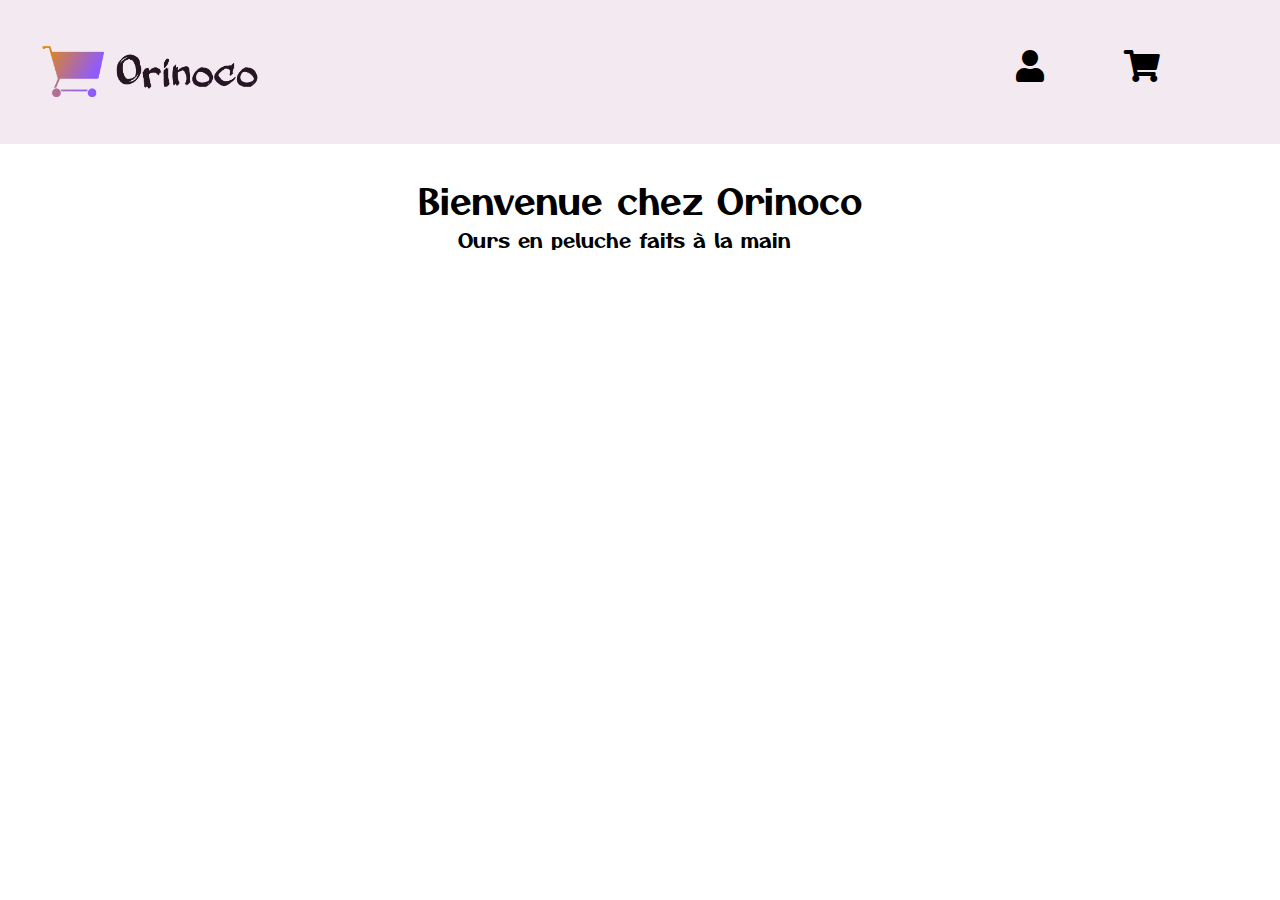
==== index.html @ e52ccfe0 "commit 05/07/2021" ====
<!DOCTYPE html>
<html lang="en">
  <head>
    <link rel="stylesheet" href="style.css" />
    <link
      rel="stylesheet"
      href="//use.fontawesome.com/releases/v5.12.0/css/all.css"
    />
    <meta charset="UTF-8" />
    <meta http-equiv="X-UA-Compatible" content="IE=edge" />
    <meta name="viewport" content="width=device-width, initial-scale=1.0" />
    <title>Orinoco</title>
  </head>
  <body>
    <div>
      <!--principal conteneur-->
      <header class="header_container">
        <div class="header_logo">
          <img class="logo" src="orinoco.png" alt="logo Orinoco" />
        </div>
        <div class="header_icon">
          <i class="fas fa-user fa-2x icon"></i>
          <i class="fas fa-shopping-cart fa-2x icon"></i>
        </div>
      </header>
      <div class="text_presentation">
        <div class="presentation_container">
          <div class="text_ori_first space">Bienvenue chez Orinoco</div>
          <div class="text_ori_second">Ours en peluche faits à la main</div>
        </div>
      </div>
      <div>
        <div>
          <div><!--endroit pour les cartes--></div>
        </div>
      </div>
      <footer>
        <div>
          <div></div>
        </div>
      </footer>
    </div>
    <!--principal conteneur END-->
  </body>
</html>
---- style.css ----
@font-face {
  font-family: "OtomanopeeOne";
  src: url(fonts/OtomanopeeOne-Regular.ttf);
}

@font-face {
  font-family: "Roboto";
  src: url(fonts/Roboto-Regular.ttf);
}
@font-face {
  font-family: "Roboto-Bold";
  src: url(fonts/Roboto-Bold.ttf);
}
@font-face {
  font-family: "Roboto-light";
  src: url(fonts/Roboto-Light.ttf);
}

body {
  margin: 0;
  padding: 0;
}

.header_container {
  display: flex;
  background-color: rgba(243, 233, 241);
  justify-content: space-between;
  box-shadow: 2px 2px 20px grey;
  z-index: 1;
}

.header_logo {
  padding: 20px 0px 20px 0px;
}

.logo {
  height: 100px;
  padding-left: 40px;
}

.header_icon {
  display: flex;
  margin: 50px 70px 30px 30px;
}

.icon {
  padding: 0px 50px 0px 30px;
}

.text_presentation {
  display: flex;
  background-color: white;
  justify-content: center;
  padding: 30px 30px 30px 30px;
}

.presentation_container {
  display: flex;
  flex-direction: column;
  font-family: "OtomanopeeOne";
}

.text_ori_first {
  font-size: 35px;
}

.text_ori_second {
  font-size: 20px;
  padding-left: 40px;
}
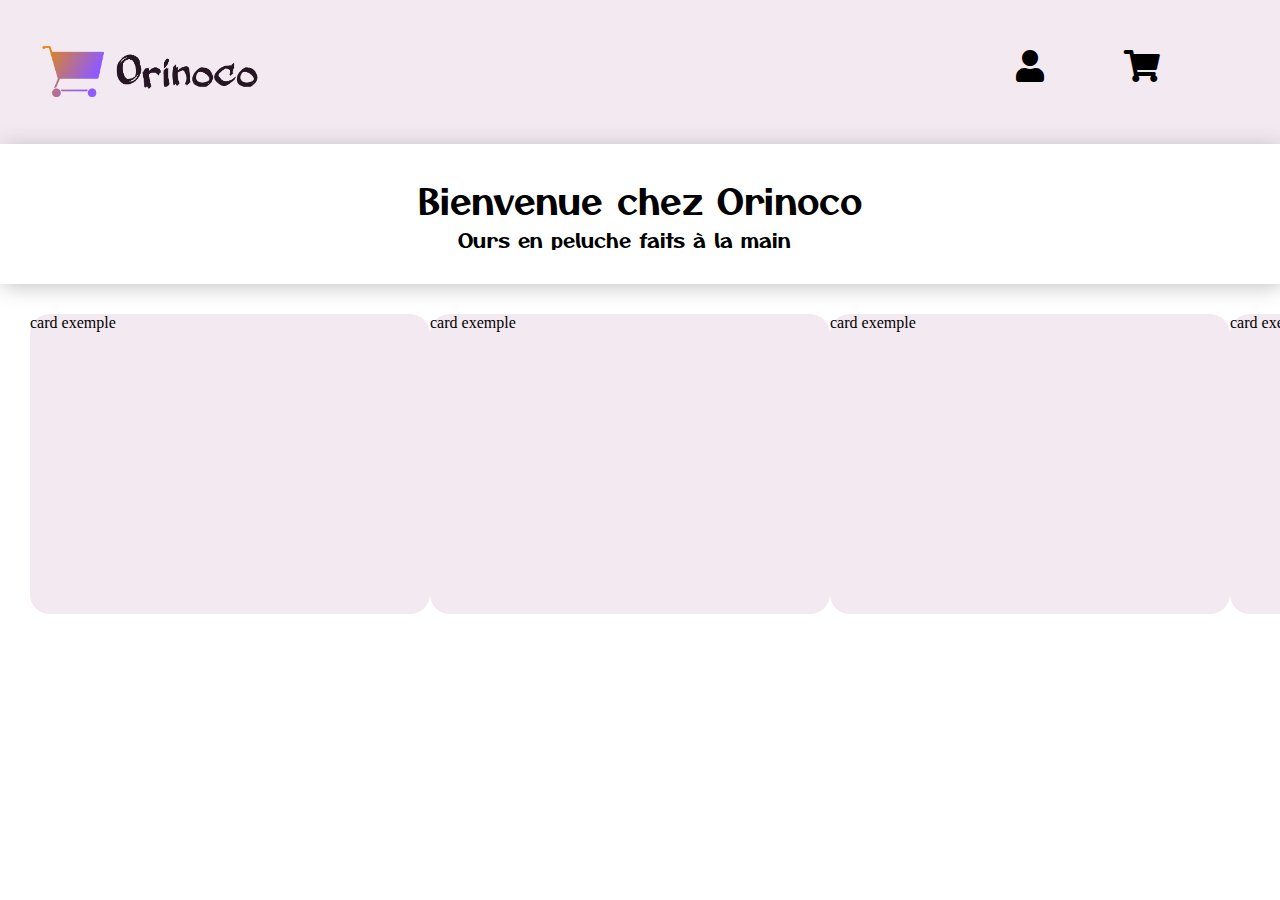
==== commit a2349a0a: "commit 06/07/2021" ====
--- a/index.html
+++ b/index.html
@@ -29,9 +29,21 @@
           <div class="text_ori_second">Ours en peluche faits à la main</div>
         </div>
       </div>
-      <div>
+      <div class="card_container">
         <div>
-          <div><!--endroit pour les cartes--></div>
+          <div class="card">card exemple</div>
+        </div>
+        <div>
+          <div class="card">card exemple</div>
+        </div>
+        <div>
+          <div class="card">card exemple</div>
+        </div>
+        <div>
+          <div class="card">card exemple</div>
+        </div>
+        <div>
+          <div class="card">card exemple</div>
         </div>
       </div>
       <footer>
--- a/style.css
+++ b/style.css
@@ -50,6 +50,7 @@
 .text_presentation {
   display: flex;
   background-color: white;
+  box-shadow: 2px 2px 20px silver;
   justify-content: center;
   padding: 30px 30px 30px 30px;
 }
@@ -68,3 +69,14 @@
   font-size: 20px;
   padding-left: 40px;
 }
+
+.card {
+  background-color: rgba(243, 233, 241);
+  height: 300px;
+  width: 400px;
+  border-radius: 20px 20px 20px 20px;
+}
+.card_container {
+  padding: 30px 30px 30px 30px;
+  display: flex;
+}
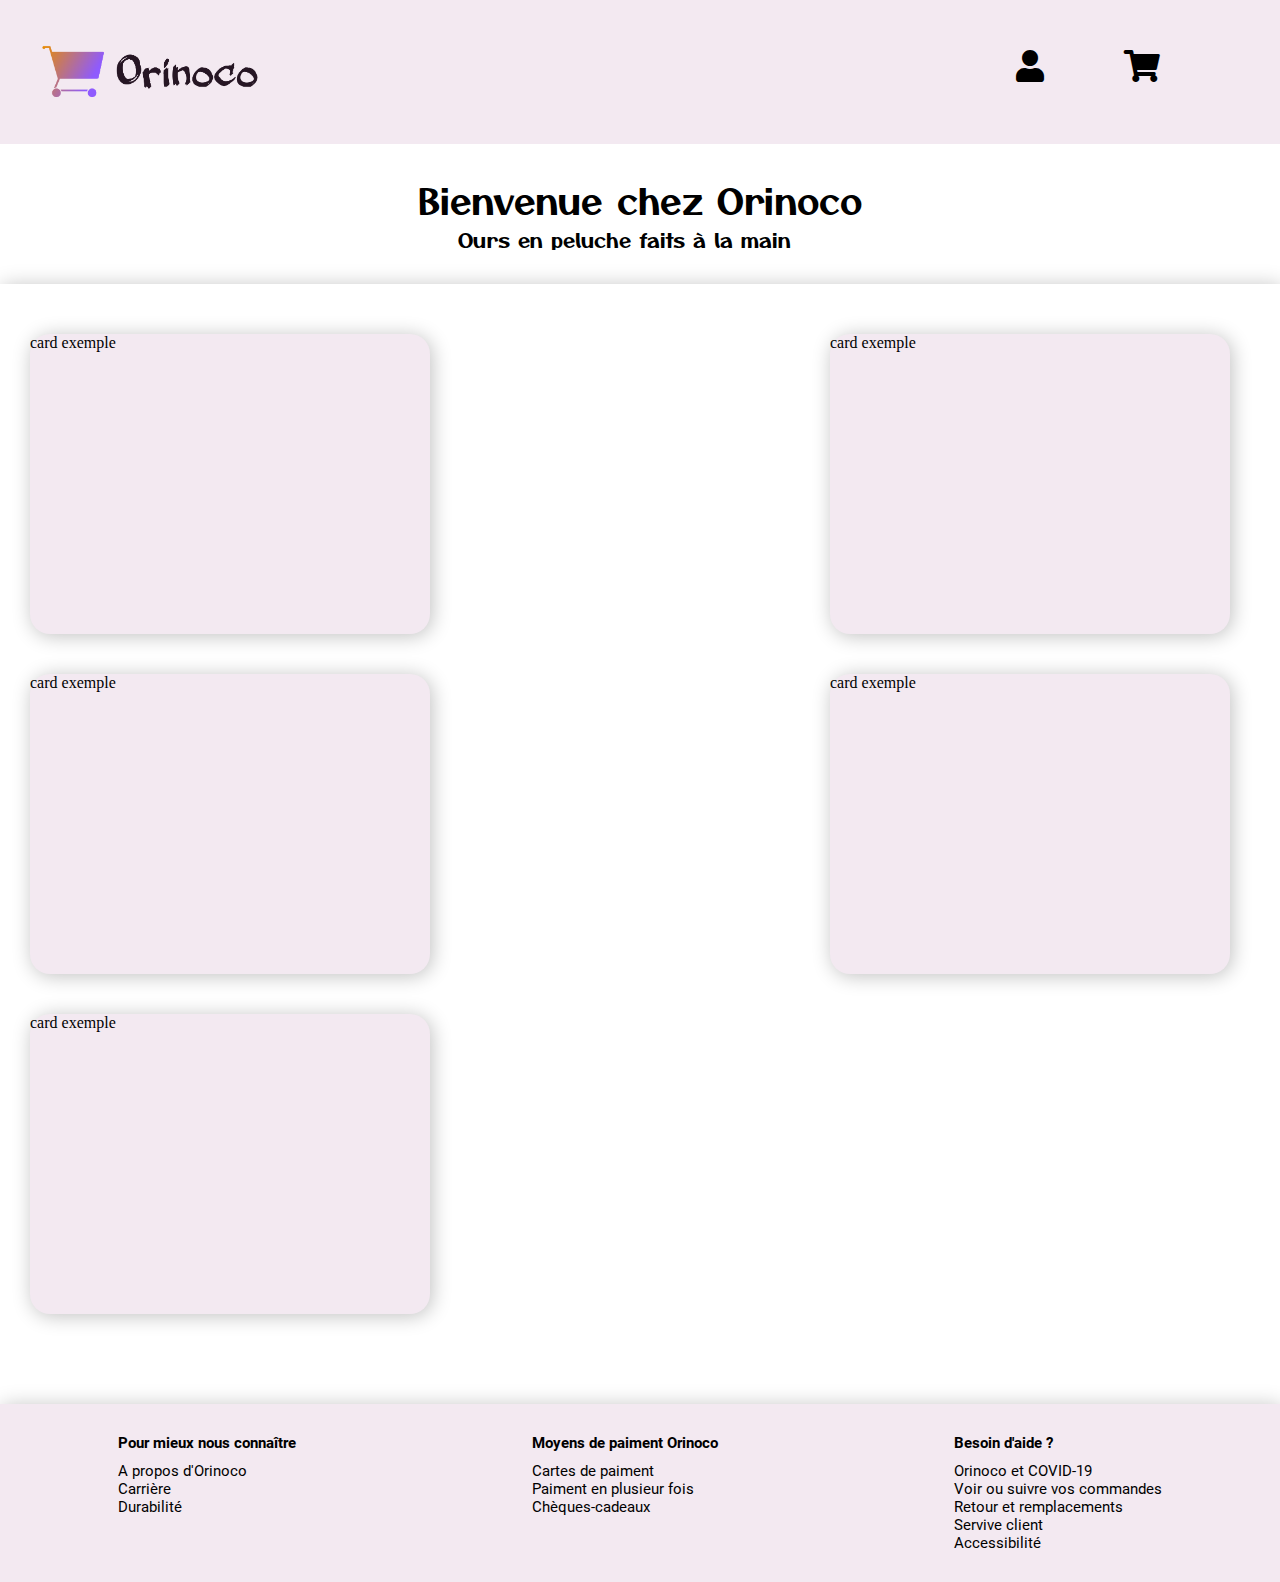
==== commit 58a0eea3: "commit 13/07/2021" ====
--- a/index.html
+++ b/index.html
@@ -20,7 +20,9 @@
         </div>
         <div class="header_icon">
           <i class="fas fa-user fa-2x icon"></i>
-          <i class="fas fa-shopping-cart fa-2x icon"></i>
+          <a href="panier.html">
+            <i class="fas fa-shopping-cart fa-2x icon"></i>
+          </a>
         </div>
       </header>
       <div class="text_presentation">
@@ -31,7 +33,9 @@
       </div>
       <div class="card_container">
         <div>
-          <div class="card">card exemple</div>
+          <a href="produits.html">
+            <div class="card">card exemple</div>
+          </a>
         </div>
         <div>
           <div class="card">card exemple</div>
@@ -47,8 +51,27 @@
         </div>
       </div>
       <footer>
-        <div>
-          <div></div>
+        <div class="footer_box">
+          <div class="info_box">
+            <div class="tittle_info">Pour mieux nous connaître</div>
+            <div class="info">A propos d'Orinoco</div>
+            <div class="info">Carrière</div>
+            <div class="info">Durabilité</div>
+          </div>
+          <div class="info_box">
+            <div class="tittle_info">Moyens de paiment Orinoco</div>
+            <div class="info">Cartes de paiment</div>
+            <div class="info">Paiment en plusieur fois</div>
+            <div class="info">Chèques-cadeaux</div>
+          </div>
+          <div class="info_box">
+            <div class="tittle_info">Besoin d'aide ?</div>
+            <div class="info">Orinoco et COVID-19</div>
+            <div class="info">Voir ou suivre vos commandes</div>
+            <div class="info">Retour et remplacements</div>
+            <div class="info">Servive client</div>
+            <div class="info">Accessibilité</div>
+          </div>
         </div>
       </footer>
     </div>
--- a/style.css
+++ b/style.css
@@ -50,7 +50,7 @@
 .text_presentation {
   display: flex;
   background-color: white;
-  box-shadow: 2px 2px 20px silver;
+
   justify-content: center;
   padding: 30px 30px 30px 30px;
 }
@@ -75,8 +75,62 @@
   height: 300px;
   width: 400px;
   border-radius: 20px 20px 20px 20px;
+  margin-right: 20px;
+  margin-bottom: 40px;
+  box-shadow: 2px 2px 20px silver;
 }
 .card_container {
+  display: flex;
+  padding: 50px 30px 50px 30px;
+  justify-content: space-between;
+  flex-direction: row;
+  flex-wrap: wrap;
+  box-shadow: 2px 2px 20px silver;
+}
+
+.footer_box {
+  background-color: rgba(243, 233, 241);
+  display: flex;
+  justify-content: space-around;
+  flex-direction: row;
+  box-shadow: 2px 2px 20px silver;
+}
+
+.info_box {
   padding: 30px 30px 30px 30px;
+}
+
+.tittle_info {
+  font-family: "Roboto-Bold";
+  font-size: 15px;
+  padding-bottom: 10px;
+}
+
+.info {
+  font-family: "Roboto";
+  font-size: 15px;
+}
+
+a,
+a:hover,
+a:focus,
+a:active {
+  text-decoration: none;
+  color: inherit;
+}
+
+/*--------------------------------------------product.html------------------------------------------------------*/
+
+.product_card {
+  background-color: rgba(243, 233, 241);
+  margin: 80px 0px 80px 0px;
+  width: 1700px;
+  height: 530px;
+  box-shadow: 2px 2px 20px silver;
+  border-radius: 20px 20px 20px 20px;
+}
+
+.product_container {
   display: flex;
+  justify-content: center;
 }
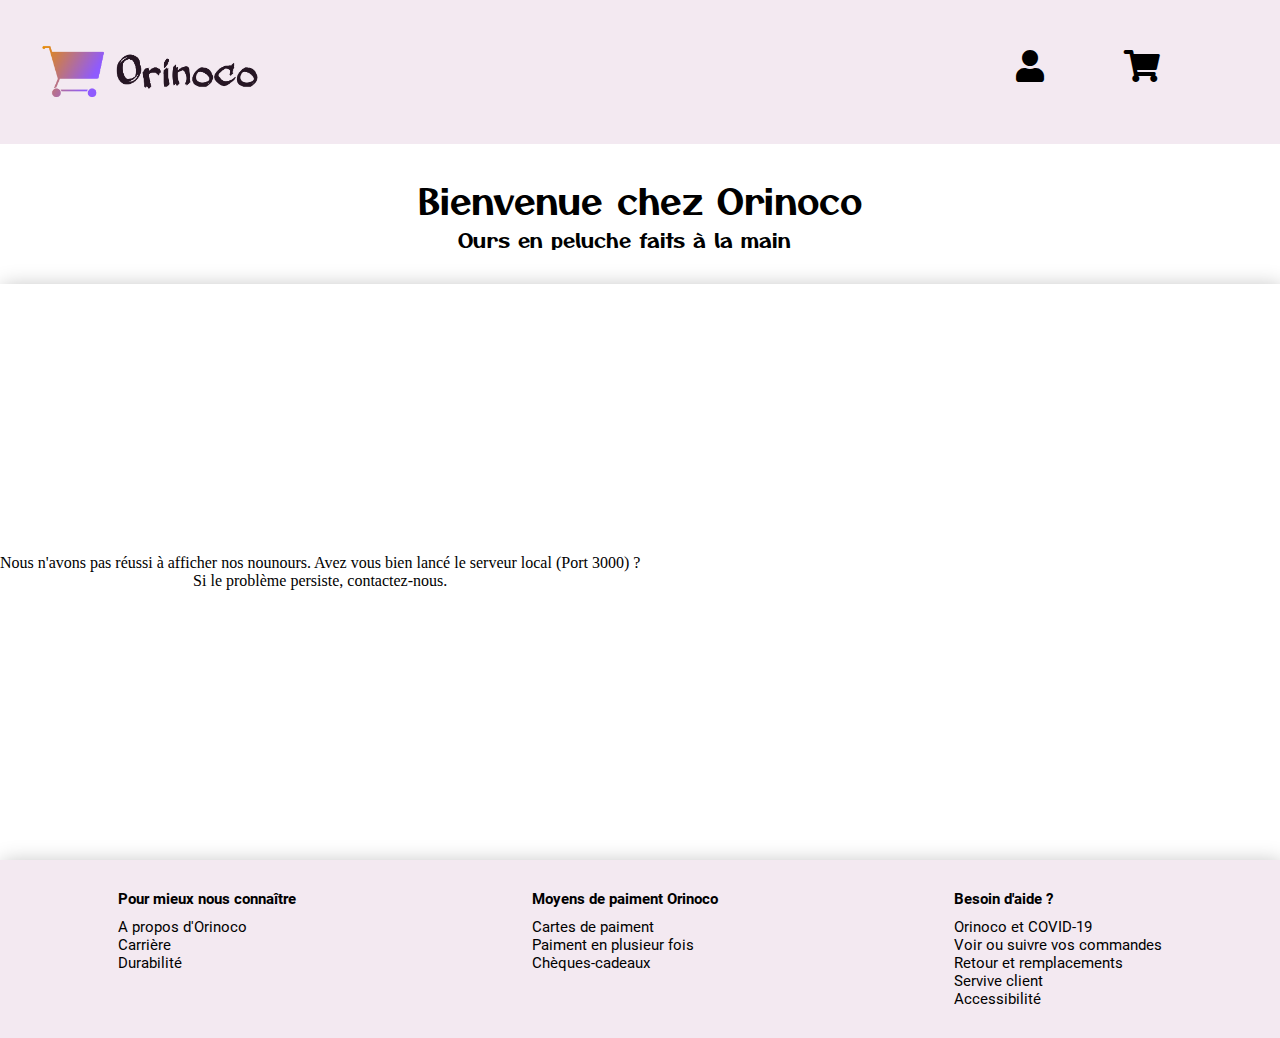
==== commit 6228a582: "commit 20/07/2021" ====
--- a/index.html
+++ b/index.html
@@ -32,23 +32,7 @@
         </div>
       </div>
       <div class="card_container">
-        <div>
-          <a href="produits.html">
-            <div class="card">card exemple</div>
-          </a>
-        </div>
-        <div>
-          <div class="card">card exemple</div>
-        </div>
-        <div>
-          <div class="card">card exemple</div>
-        </div>
-        <div>
-          <div class="card">card exemple</div>
-        </div>
-        <div>
-          <div class="card">card exemple</div>
-        </div>
+        <!--espace card-->
       </div>
       <footer>
         <div class="footer_box">
@@ -76,5 +60,6 @@
       </footer>
     </div>
     <!--principal conteneur END-->
+    <script src="scriptjs/index.js"></script>
   </body>
 </html>
